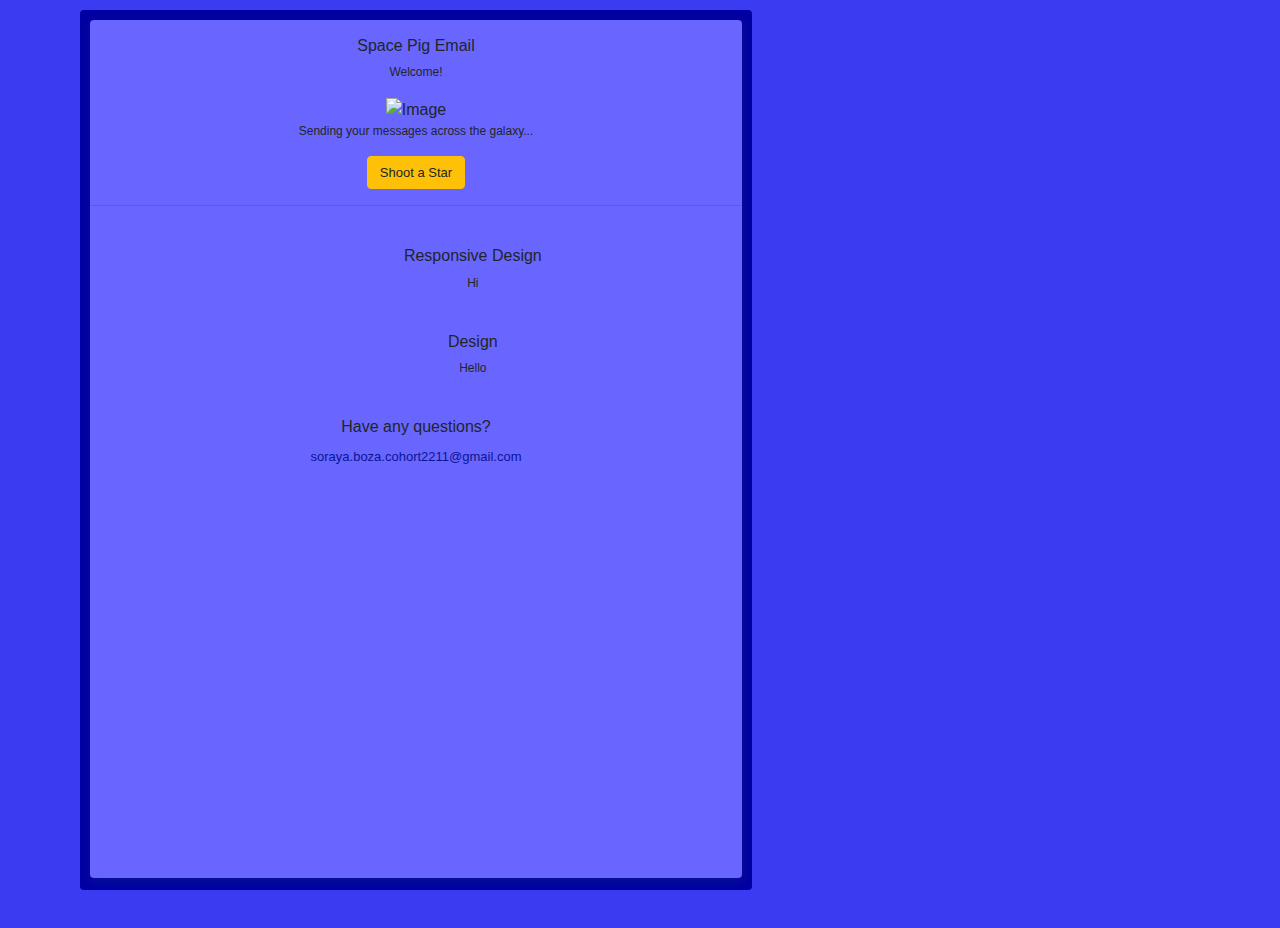
==== index.html @ d927ab8b "Add files via upload" ====
<!DOCTYPE html>
<html lang="en">
<head>
    <meta charset="UTF-8">
    <meta http-equiv="X-UA-Compatible" content="IE=edge">
    <meta name="viewport" content="width=device-width, initial-scale=1.0">
    <title>Bootstrap Email</title>

    <script src="https://kit.fontawesome.com/ce3936ba7a.js" crossorigin="anonymous"></script>
    <link rel="stylesheet" href="https://cdn.jsdelivr.net/npm/bootstrap@4.3.1/dist/css/bootstrap.min.css" integrity="sha384-ggOyR0iXCbMQv3Xipma34MD+dH/1fQ784/j6cY/iJTQUOhcWr7x9JvoRxT2MZw1T" crossorigin="anonymous">
    <link rel="stylesheet" href="style.css">
</head>
<body>
    <div class = "container">
        <div class = "outer-panel text-center rounded">
            <div class = "inner-panel rounded">
                <div class="row">
                    <div class="col-md-12">
                        <h6 class="mt-3"> Space Pig Email</h6>
                        <p>Welcome!</p>
                    </div>
                    <div class="col-md-12">
                        <img src="images\space pig.png" alt = "Image" style = "width:20%;">
                    </div>

                    <div class="col-md-12">
                        <p>
                            Sending your messages across the galaxy...
                        </p>
                        <button type="button" class="btn btn-warning">
                            Shoot a Star
                        </button>
                    </div>
                </div>
                <hr>
                <div class="row">
                    <div class="col-md-2">
                        <div class="p-4">
                            <i class="fa-solid fa-inbox"></i>
                        </div>
                    </div>
                    <div class="col-md-10">
                        <div class="p-4">
                            <h6>Responsive Design</h6>
                            <p>Hi</p>
                        </div>
                    </div>

                    <div class="col-md-2">
                        <div class="px-4">
                            <i class="fa-solid fa-magnifying-glass"></i>
                        </div>
                    </div>
                    <div class="col-md-10">
                        <div class="px-4">
                            <h6>Design</h6>
                            <p>Hello</p>
                        </div>
                    </div>
                    <div class="col-md-12 p-4">
                        <h6>Have any questions?</h6>
                        <a href="#" style="font-size:13px;text-decoration:none;color: #0A1594;">soraya.boza.cohort2211@gmail.com</a>
                    </div>
                </div>
            </div>

            <div class="row">
                <div class="col-md-12">
                    <footer style="padding:3% 19%">
                        <div class="d-flex flex-row px-4">
                        </div>
                    </footer>
                </div>
            </div>
        </div>
    </div>
</body>
</html>
---- style.css ----
.container, html, body {
    height: 100%;
    background-color: #3B3BF1;
}
.outer-panel{
    width: 60%;
    background-color: #0000A2;
}

.container {
    display: flex; /* Creating a flex layout context */
    padding: 10px;
}

.container-2 {
    display: flex;
    justify-content: flex-start;
}

.inner-panel{
    background-color: #6965FF;
    box-shadow: 1px 2px 10px #0A1594;
    height: 97.5%;
    margin: 10px;
}

p {
    font-size: 12px;
}

button {
    font-size: 13px !important;
}

.circle {
    width: 40px;
    height: 40px;
    border-radius: 100px;
    margin: 2%;
    border: 2px solid #1925C6;
    text-align: center;
    padding-top: 12px;
}

@media only screen and (max-device-width:425px){
    .outer-panel {
        width: 100%;
        padding: 0% 3%;
    }
    .title-text{
        padding-top: 5%;
    }
    .circle {
        border: 0px;
    }
}
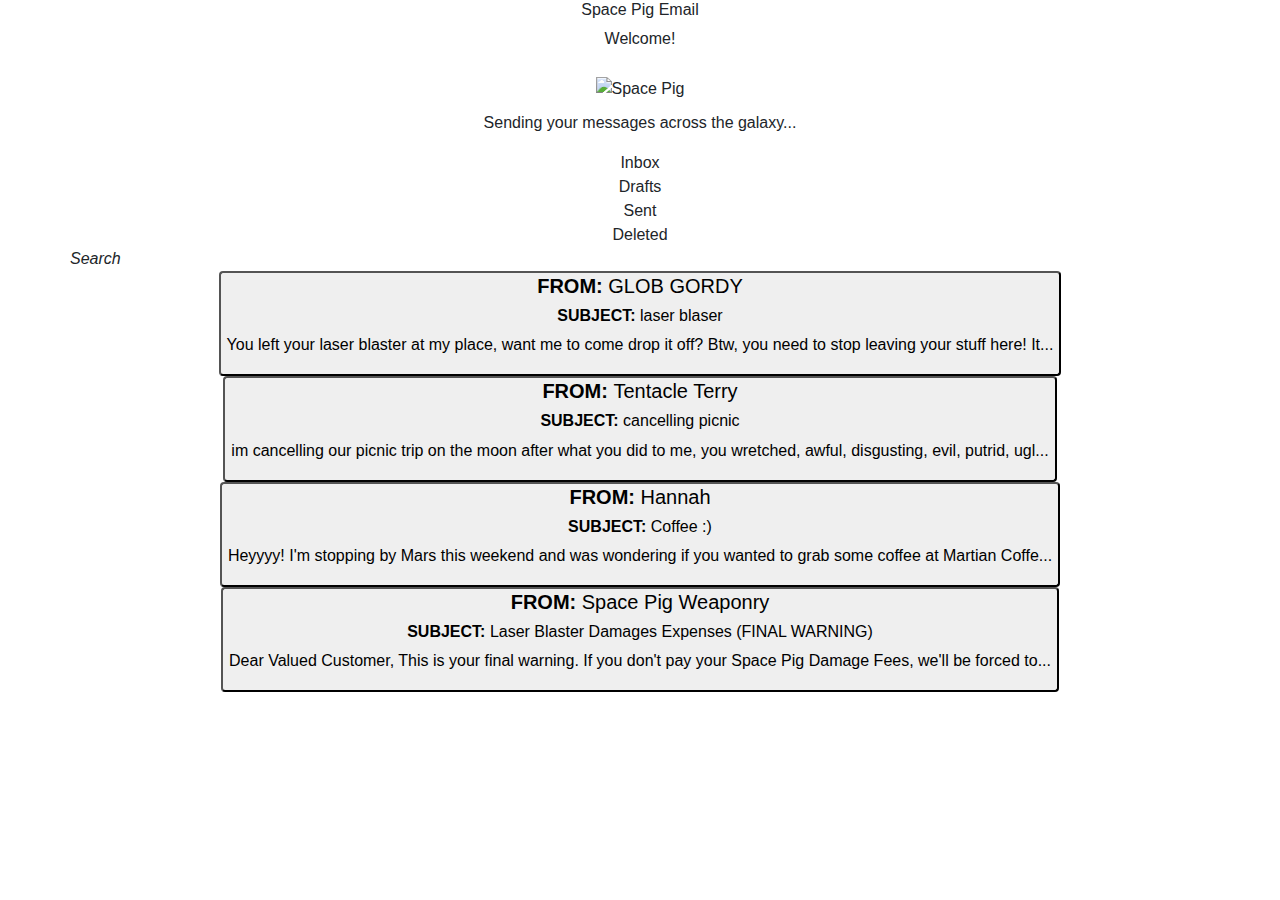
==== commit 646a5c1e: "Add files via upload" ====
--- a/index.html
+++ b/index.html
@@ -8,68 +8,86 @@
 
     <script src="https://kit.fontawesome.com/ce3936ba7a.js" crossorigin="anonymous"></script>
     <link rel="stylesheet" href="https://cdn.jsdelivr.net/npm/bootstrap@4.3.1/dist/css/bootstrap.min.css" integrity="sha384-ggOyR0iXCbMQv3Xipma34MD+dH/1fQ784/j6cY/iJTQUOhcWr7x9JvoRxT2MZw1T" crossorigin="anonymous">
-    <link rel="stylesheet" href="style.css">
+    <link rel="stylesheet" href="style2.css">
+    <script src="javascript.js"></script>
 </head>
 <body>
     <div class = "container">
-        <div class = "outer-panel text-center rounded">
-            <div class = "inner-panel rounded">
-                <div class="row">
-                    <div class="col-md-12">
-                        <h6 class="mt-3"> Space Pig Email</h6>
-                        <p>Welcome!</p>
-                    </div>
-                    <div class="col-md-12">
-                        <img src="images\space pig.png" alt = "Image" style = "width:20%;">
-                    </div>
-
-                    <div class="col-md-12">
-                        <p>
-                            Sending your messages across the galaxy...
-                        </p>
-                        <button type="button" class="btn btn-warning">
-                            Shoot a Star
-                        </button>
-                    </div>
+        <div class = "outer-panel1 text-center rounded">
+            <h6 id = "spacepig" > Space Pig Email </h6>
+            <p id = "spacepig-large" class="hidden-mobile" >Welcome!</p>
+            <img src="images/space pig lite thick.png" alt="Space Pig" style = "width:70%; padding: 10px;">
+            <p id = "spacepig-large" class="hidden-mobile" >Sending your messages across the galaxy...</p>
+            <div class = "inner-panel1 rounded" id = "inbox">
+                Inbox
+            </div>
+            <div class = "inner-panel1 rounded">
+                Drafts
+            </div>
+            <div class = "inner-panel1 rounded">
+                Sent
+            </div>
+            <div class = "inner-panel1 rounded">
+                Deleted
+            </div>
+        </div>
+        <div class = "outer-panel2 text-center rounded">
+            <div class="row rounded">
+                <i class="fa-solid fa-magnifying-glass"> Search </i>
+            </div>
+            <div tabindex=1>
+                <BUTTON ONCLICK="ShowAndHide1()" class = "inner-panel2 rounded">
+                    <h5><strong>FROM: </strong>GLOB GORDY</h5>
+                    <h6><strong>SUBJECT: </strong>laser blaser</h6>
+                    <p>You left your laser blaster at my place, want me to come drop it off? Btw, you need to stop leaving your stuff here! It...</p>
+                </BUTTON>
+            </div>
+            <div tabindex=1>
+                    <BUTTON ONCLICK="ShowAndHide2()" class = "inner-panel2 rounded">
+                    <h5><strong>FROM: </strong>Tentacle Terry</h5>
+                    <h6><strong>SUBJECT: </strong>cancelling picnic</h6>
+                    <p>im cancelling our picnic trip on the moon after what you did to me, you wretched, awful, disgusting, evil, putrid, ugl...</p>
+                </BUTTON>
+            </div>
+            <div tabindex=1>
+                    <BUTTON ONCLICK="ShowAndHide3()" class = "inner-panel2 rounded">
+                    <h5><strong>FROM: </strong>Hannah</h5>
+                    <h6><strong>SUBJECT: </strong>Coffee :)</h6>
+                    <p>Heyyyy! I'm stopping by Mars this weekend and was wondering if you wanted to grab some coffee at Martian Coffe...</p>
+                </BUTTON>
+            </div>
+            <div tabindex=1>
+                    <BUTTON ONCLICK="ShowAndHide4()" class = "inner-panel2 rounded">
+                    <h5><strong>FROM: </strong>Space Pig Weaponry</h5>
+                    <h6><strong>SUBJECT: </strong>Laser Blaster Damages Expenses (FINAL WARNING)</h6>
+                    <p>Dear Valued Customer, This is your final warning. If you don't pay your Space Pig Damage Fees, we'll be forced to...</p>
+                </BUTTON>
+            </div>
+        </div>
+        <div class = "outer-panel3 text-center rounded, col-sm-7">
+            <div class = "inner-panel3 rounded">
+                <div ID="Email-1" STYLE="display:none">
+                    <h5><strong>FROM: </strong>GLOB GORDY</h5>
+                    <h6><strong>SUBJECT: </strong>laser blaser</h6>
+                    <p>You left your laser blaster at my place, want me to come drop it off? Btw, you need to stop leaving your stuff here! It's going to
+                        get me in trouble. Space Pig Officials keep showing up at my house! This is not ok!!!</p>
                 </div>
-                <hr>
-                <div class="row">
-                    <div class="col-md-2">
-                        <div class="p-4">
-                            <i class="fa-solid fa-inbox"></i>
-                        </div>
-                    </div>
-                    <div class="col-md-10">
-                        <div class="p-4">
-                            <h6>Responsive Design</h6>
-                            <p>Hi</p>
-                        </div>
-                    </div>
-
-                    <div class="col-md-2">
-                        <div class="px-4">
-                            <i class="fa-solid fa-magnifying-glass"></i>
-                        </div>
-                    </div>
-                    <div class="col-md-10">
-                        <div class="px-4">
-                            <h6>Design</h6>
-                            <p>Hello</p>
-                        </div>
-                    </div>
-                    <div class="col-md-12 p-4">
-                        <h6>Have any questions?</h6>
-                        <a href="#" style="font-size:13px;text-decoration:none;color: #0A1594;">soraya.boza.cohort2211@gmail.com</a>
-                    </div>
+                <div ID="Email-2" STYLE="display:none">
+                    <h5><strong>FROM: </strong>Tentacle Terry</h5>
+                    <h6><strong>SUBJECT: </strong>cancelling picnic</h6>
+                    <p>im cancelling our picnic trip on the moon after what you did to me, you wretched, awful, disgusting, evil, putrid, ugly, wretched being. 
+                        i know i said wretched twice. that was on PURPOSE. YOU CRETIN!!!!</p>
                 </div>
-            </div>
-
-            <div class="row">
-                <div class="col-md-12">
-                    <footer style="padding:3% 19%">
-                        <div class="d-flex flex-row px-4">
-                        </div>
-                    </footer>
+                <div ID="Email-3" STYLE="display:none">
+                    <h5><strong>FROM: </strong>Hannah</h5>
+                    <h6><strong>SUBJECT: </strong>Coffee :)</h6>
+                    <p>Heyyyy! I'm stopping by Mars this weekend and was wondering if you wanted to grab some coffee at Martian Cofferopolis! Let me know ;)</p>
+                </div>
+                <div ID="Email-4" STYLE="display:none">
+                    <h5><strong>FROM: </strong>Space Pig Weaponry</h5>
+                    <h6><strong>SUBJECT: </strong>Laser Blaster Damages Expenses (FINAL WARNING)</h6>
+                    <p>Dear Valued Customer, This is your final warning. If you don't pay your Space Pig Damage Fees, we'll be forced to send a team of the 
+                        Space Pig Force to your home. And yes, this is within our rights, as per the contract you signed cleary states. You have 5 hours. Regards, Space Pig Weaponry</p>
                 </div>
             </div>
         </div>
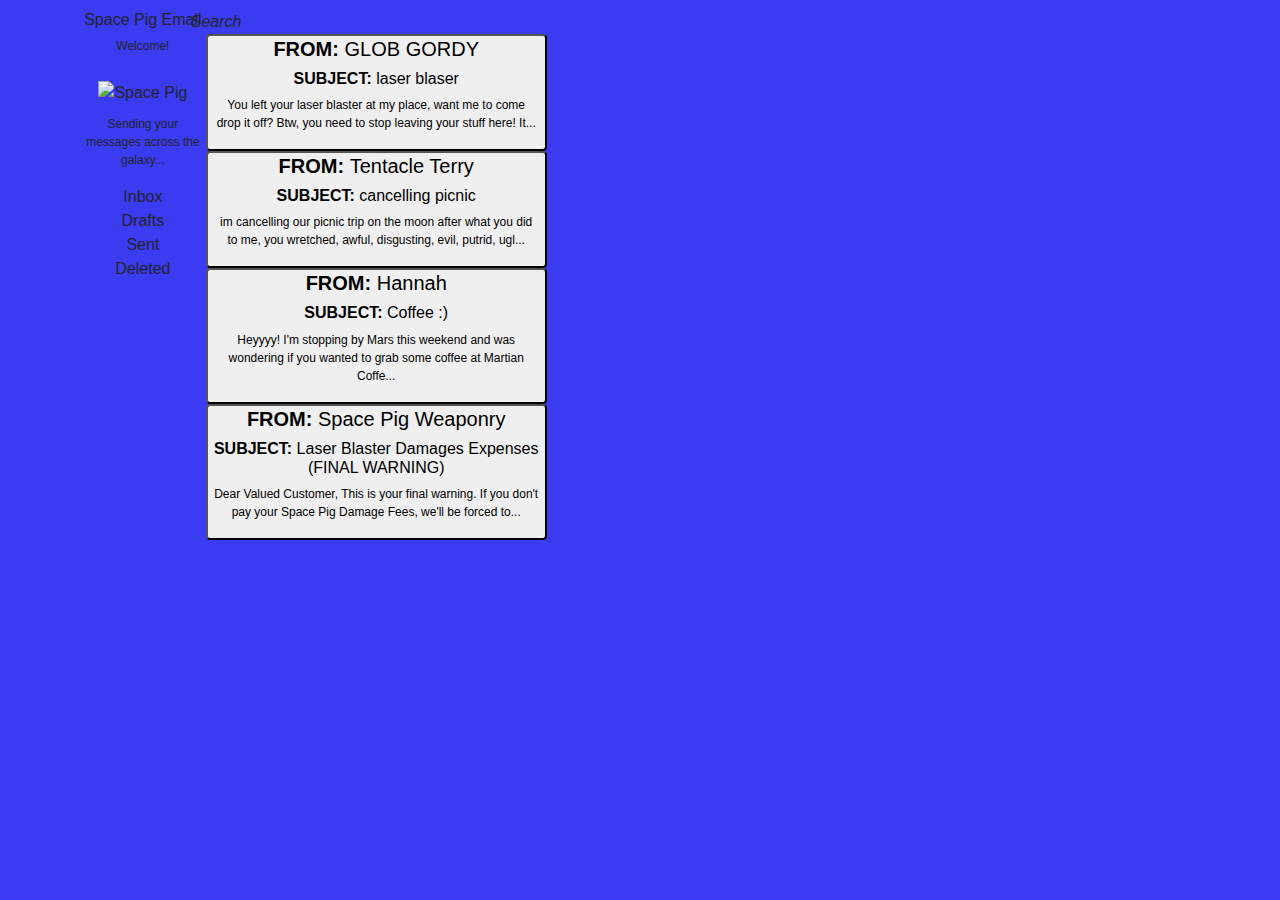
==== commit 33f33b1d: "Add files via upload" ====
--- a/index.html
+++ b/index.html
@@ -8,7 +8,7 @@
 
     <script src="https://kit.fontawesome.com/ce3936ba7a.js" crossorigin="anonymous"></script>
     <link rel="stylesheet" href="https://cdn.jsdelivr.net/npm/bootstrap@4.3.1/dist/css/bootstrap.min.css" integrity="sha384-ggOyR0iXCbMQv3Xipma34MD+dH/1fQ784/j6cY/iJTQUOhcWr7x9JvoRxT2MZw1T" crossorigin="anonymous">
-    <link rel="stylesheet" href="style2.css">
+    <link rel="stylesheet" href="style.css">
     <script src="javascript.js"></script>
 </head>
 <body>
--- a/style.css
+++ b/style.css
@@ -0,0 +1,181 @@
+.container, html, body {
+    height: 100%;
+    background-color: #3B3BF1;
+}
+.outer-panel{
+    width: 60%;
+    background-color: #0000A2;
+}
+
+.container {
+    display: flex; /* Creating a flex layout context */
+    padding: 10px;
+}
+
+.container-2 {
+    display: flex;
+    justify-content: flex-start;
+}
+
+.inner-panel{
+    background-color: #6965FF;
+    box-shadow: 1px 2px 10px #0A1594;
+    height: 97.5%;
+    margin: 10px;
+}
+
+p {
+    font-size: 12px;
+}
+
+button {
+    font-size: 13px !important;
+}
+
+.circle {
+    width: 40px;
+    height: 40px;
+    border-radius: 100px;
+    margin: 2%;
+    border: 2px solid #1925C6;
+    text-align: center;
+    padding-top: 12px;
+}
+
+@media only screen and (max-device-width:425px){.container, html, body {
+    display: flex; /* Creating a flex layout context */
+    background-color: #3B3BF1;
+    padding: 2px;
+    flex-direction: row;
+    height: 100%;
+    min-width: 100%;
+}
+
+#spacepig {
+    color: #DFAEFF;
+    padding: 10px;
+}
+#spacepig-large {
+    color: #DFAEFF;
+    padding: 10px;
+}
+
+#inbox {
+    background-color: #DFAEFF;
+}
+
+.outer-panel1 {
+    width: 20%;
+    background-color: #00007E;
+}
+.outer-panel2{
+    background-color: #0000A2;
+}
+.outer-panel3{
+    width: 70%;
+    background-color: #DFAEFF;
+    color: #0000A2;
+    border-style: ridge;
+    border-color: #0000A2;
+    border-width: 20px;
+}
+
+.row {
+    padding: 1.5%;
+    margin: 3%;
+    background-color: #DFAEFF;
+    box-shadow: 1px 1px 10px #6965FF;
+    color: #3B3BF1;
+}
+
+BUTTON {
+    border-color: transparent;
+}
+
+.inner-panel1{
+    background-color: #6965FF;
+    box-shadow: 1px 1px 10px #6763FF;
+    margin: 13px;
+    padding: 1px;
+    text-align: center;
+    color: #0000A2;
+}
+
+.inner-panel2{
+    background-color: #6965FF;
+    box-shadow: 1px 1px 10px #6763FF;
+    margin: 13px;
+    padding: 1px;
+    text-align: left;
+    color: #0000A2;
+}
+.inner-panel2:focus{
+    cursor: pointer;
+    background-color: #DFAEFF;
+    box-shadow: 1px 1px 10px #6965FF;
+}
+
+BUTTON {
+    background: transparent;
+}
+
+.inner-panel3{
+    box-shadow: 1px 1px 10px #6763FF;
+    margin: 13px;
+    padding: 1px;
+    text-align: left;
+    color: #0000A2;
+}
+
+p {
+    font-size: 12px;
+}
+
+
+.circle {
+    width: 40px;
+    height: 40px;
+    border-radius: 100px;
+    margin: 2%;
+    border: 2px solid #1925C6;
+    text-align: center;
+    padding-top: 12px;
+}
+
+@media only screen and (max-device-width:375px){
+    .title-text{
+        padding-top: 5%;
+    }
+    .container {
+        display: flex;
+        flex-direction: column;
+        height: 100%;
+    }
+    .outer-panel1 {
+        display: flex;
+        flex-direction: row;
+        height: 8%;
+    }
+    .hidden-mobile {
+        display: none;
+      }
+}
+
+@media only screen and (max-device-width:820px){
+    img {
+        padding: 0px;
+        height: 10%;
+        width: auto;
+    }
+}
+    .outer-panel {
+        width: 100%;
+        padding: 0% 3%;
+    }
+    .title-text{
+        padding-top: 5%;
+    }
+    .circle {
+        border: 0px;
+    }
+}